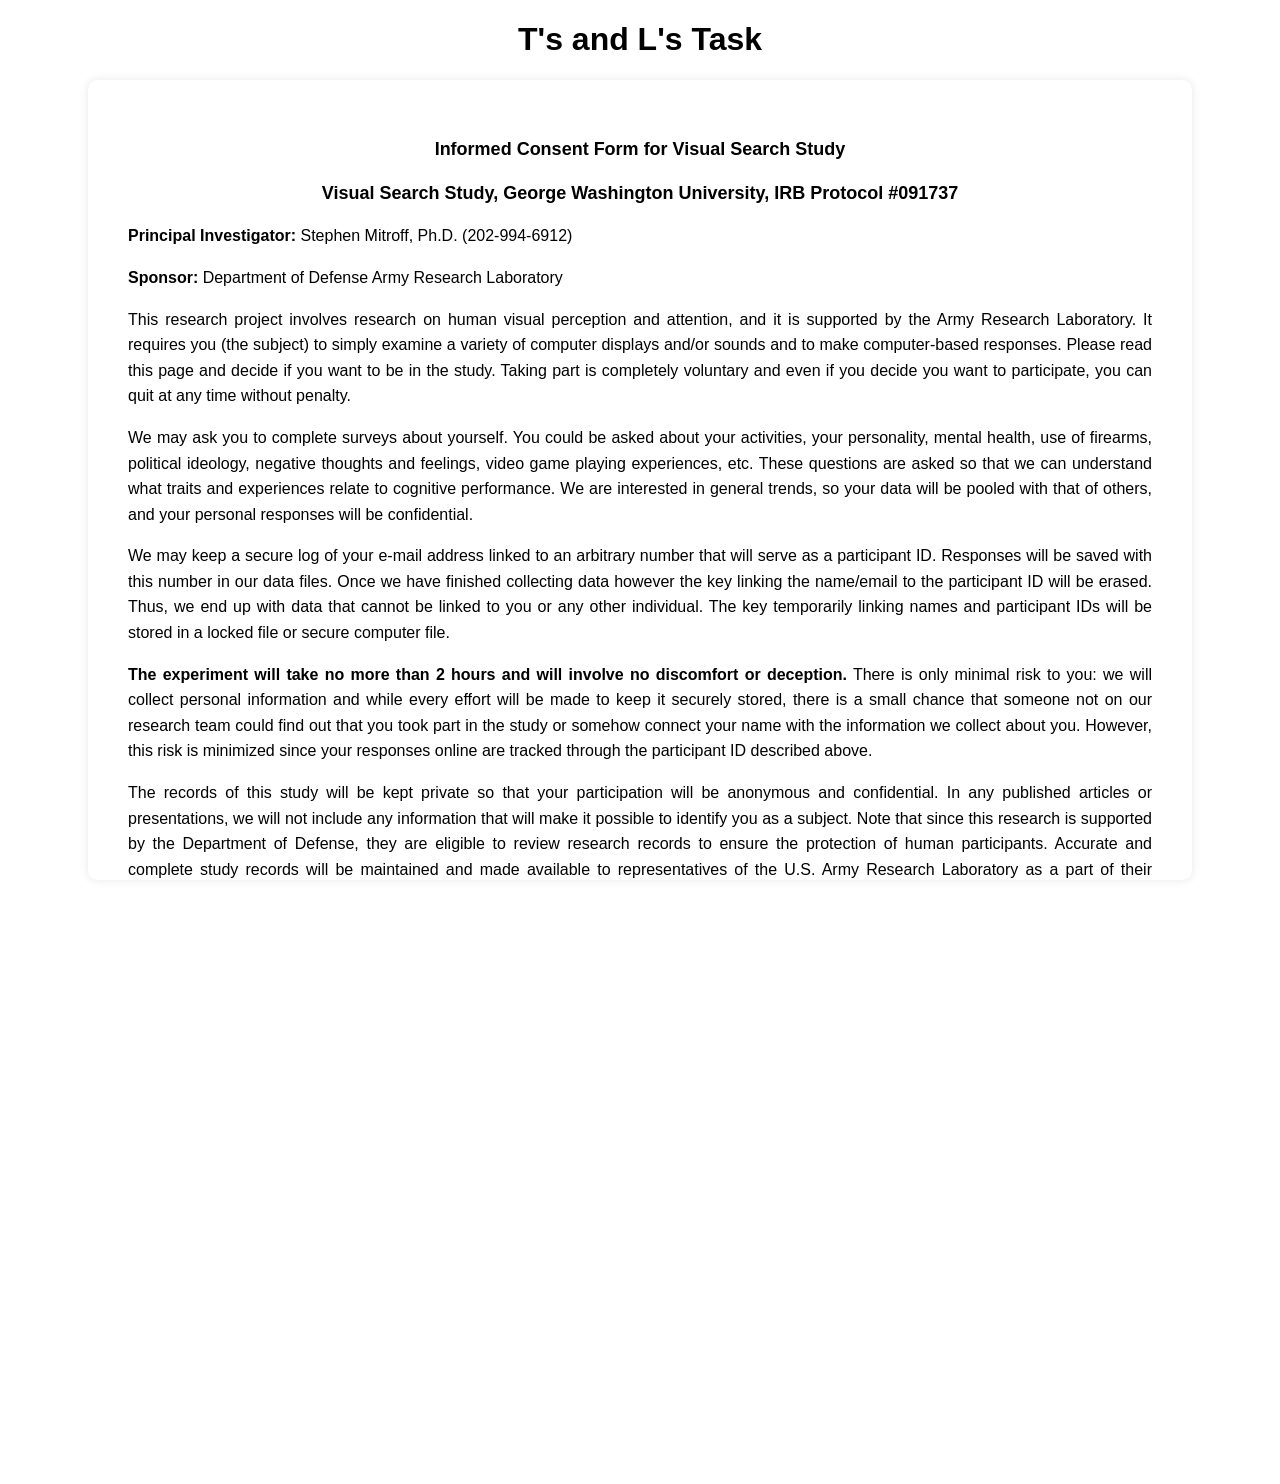
==== docs/index.html @ 61b0c1ef "Update index.html" ====
<!DOCTYPE html>
<html lang="en">
<head>
    <meta charset="UTF-8">
    <meta name="viewport" content="width=device-width, initial-scale=1.0">
    <title>T's and L's Task</title>
    <link rel="stylesheet" href="styles.css">
</head>
<body>
    <h1 id="task-header">T's and L's Task</h1>

    <!-------------------------------------------->
    <!-- Consent Form Section -->
    <!-------------------------------------------->
    <div id="consentFormSection" class="instructionsDiv">
        <h2>Informed Consent Form for Visual Search Study</h2>
        <h2>Visual Search Study, George Washington University, IRB Protocol #091737</h2>
        <p><strong>Principal Investigator:</strong> Stephen Mitroff, Ph.D. (202-994-6912)</p>
        <p><strong>Sponsor:</strong> Department of Defense Army Research Laboratory</p>
        <p>This research project involves research on human visual perception and attention, and it is supported by the Army Research Laboratory. It requires you (the subject) to simply examine a variety of computer displays and/or sounds and to make computer-based responses. Please read this page and decide if you want to be in the study. Taking part is completely voluntary and even if you decide you want to participate, you can quit at any time without penalty.</p>
        <p>We may ask you to complete surveys about yourself. You could be asked about your activities, your personality, mental health, use of firearms, political ideology, negative thoughts and feelings, video game playing experiences, etc. These questions are asked so that we can understand what traits and experiences relate to cognitive performance. We are interested in general trends, so your data will be pooled with that of others, and your personal responses will be confidential.</p>
        <p>We may keep a secure log of your e-mail address linked to an arbitrary number that will serve as a participant ID. Responses will be saved with this number in our data files. Once we have finished collecting data however the key linking the name/email to the participant ID will be erased. Thus, we end up with data that cannot be linked to you or any other individual. The key temporarily linking names and participant IDs will be stored in a locked file or secure computer file.</p>
        <p><strong>The experiment will take no more than 2 hours and will involve no discomfort or deception.</strong> There is only minimal risk to you: we will collect personal information and while every effort will be made to keep it securely stored, there is a small chance that someone not on our research team could find out that you took part in the study or somehow connect your name with the information we collect about you. However, this risk is minimized since your responses online are tracked through the participant ID described above.</p>
        <p>The records of this study will be kept private so that your participation will be anonymous and confidential. In any published articles or presentations, we will not include any information that will make it possible to identify you as a subject. Note that since this research is supported by the Department of Defense, they are eligible to review research records to ensure the protection of human participants. Accurate and complete study records will be maintained and made available to representatives of the U.S. Army Research Laboratory as a part of their responsibility to protect human subjects in research.</p>
        <p>The only benefits of this study for you are some interesting facts you may learn about perception. More broadly, this work can hopefully inform theories about cognition and help improve real-world performance in a number of important tasks.</p>
        <p>Your participation is entirely voluntary, and you may skip portions or leave at any time. Refusal to participate or withdraw from the study will involve no penalty or loss of benefits. </p>
        <p>We will keep your data indefinitely for possible use in other scientific publications. These data will not be identifiable.</p>
        <p>The Principal Investigator on this project, Dr. Stephen Mitroff, has a potential conflict of interest in that he is a co-founder of a company, Kedlin Screening International, and that company could indirectly benefit from the results of this work (e.g., if something interesting is found in the current study, those findings could serve as useful background literature). Several factors minimize concerns: (1) The lab has been doing research of this nature since 2007—it is a well-grounded area that will not be easily influenced by new developments; (2) the research efforts are led by students and postdoctoral researchers, none of which are affiliated with the company, and their primary goals (and Dr. Mitroff’s) are to publish; and (3) any of the generated work that could potentially inform the company would be academic in nature and would go through the usual review processes. As such, any findings would be vetted as academic works and could benefit any company.</p>
        <p>If you have any questions or concerns regarding this experiment, please contact the experimenter now and/or contact the Principal Investigator, Dr. Stephen Mitroff, in the Department of Psychological & Brain Sciences at 202-994-6912 or via email at mitroff@gwu.edu. For questions about your role and rights as a research subject, contact the staff of George Washington University's Office of Human Research at 202-994-2715.</p>
        <p>
            <input type="checkbox" id="consentCheckbox">
            <label for="consentCheckbox">I have read the above information, understand my rights as a participant, and agree to participate in this study.</label>
        </p>
        <input type="button" id="startInstructionsButton" value="Next" disabled onclick="startInstructions()">
    </div>

    <!-------------------------------------------->
    <!-- INSTRUCTIONS PAGE 1 (WELCOME) DIV -->
    <!-------------------------------------------->
    <div id="instructions_page1" class="instructionsDiv">
        <p style="text-align: center;"><strong>
            Visual Search Task
        </strong></p>
        <p><strong>
            [Important instructions for course credit]
            <br>Do NOT refresh or use the back button in this window. This may compromise your data.
            <br>Do NOT exit the window before reaching the final submission page.
        </strong></p>
        <hr />
        <p>Please read the following task instructions carefully.</p>
        <p>
            Complete this experiment in full screen mode on a laptop or desktop computer. 
            <br>It will not work on a mobile or touch screen device. A keyboard, mouse/trackpad, and a big enough screen are required.
        </p>
        <p>There will be a total of <span id="total-trials">XXXX</span> trials, and we estimate that the experiment will take approximately <span id="estimated-time">XXXX</span> minutes to complete.</p>
        <hr />
        <p><i>Click the 'NEXT' button below for instructions.</i></p> 
        <!-- NEXT BUTTON -->
        <div class="containerDiv">
            <input type="submit" id="next1Button" class="buttonsDiv" value="NEXT" style="width: 200px;" onclick="show_instructions2()"/>
        </div>
    </div>

    <!-------------------------------------------->
    <!-- INSTRUCTIONS PAGE 2 (DESCRIBE STIMULI) DIV-->
    <!-------------------------------------------->
    <div id="instructions_page2" class="instructionsDiv">
        <p style="font-weight: normal">This is a visual search task where you will be required to correctly pick a target out of an array of distractors.</p>
        <p style="font-weight: normal">On each trial, you will see many bars that look like <strong>"L"</strong> shapes, these are the distractors.</p>
        <p style="font-weight: normal">Your job is to find the target <strong>"T"</strong> shape hidden among the <strong>"L"</strong>s.</p>
        <hr />
        <p> Here are examples of both <strong>"L"</strong> and <strong>"T"</strong> shapes.</p>
        <p>  
            <div style="display: flex; justify-content: space-around;">
                <div style="display: flex; flex-direction: column; align-items: center;">
                    <span><u><strong><i>"L" Shapes (distractors)</i></strong></u></span>
                    <img id="Example_Ls" class="exampleSearch" src="" width=250>
                </div>
                <div style="display: flex; flex-direction: column; align-items: center;">
                    <span><u><strong><i>"T" Shapes (targets)</i></strong></u></span>
                    <img id="Example_Ts" class="exampleSearch" src="" width=250>
                </div>
            </div>
        </p> 
        <p style="font-weight: normal">The  <i>rotation</i> of the <strong>"L"</strong> and <strong>"T" </strong>shapes can vary, so you may need to look very closely to find the targets. </p>
        <hr />
        <p><i>Click the 'NEXT' button below for further instructions.</i></p>
        <!-- NEXT BUTTON -->
        <div class="containerDiv">
            <input type="submit" id="next2Button" class="buttonsDiv" value="NEXT" style="width: 200px;" onclick="show_instructions3()"/>
        </div>
    </div>

    <!-------------------------------------------->
    <!-- INSTRUCTIONS PAGE 3 (DESCRIBE TRIAL TYPES) DIV-->
    <!-------------------------------------------->
    <div id="instructions_page3" class="instructionsDiv"> 
        <p style="font-weight: normal">Here are some example arrays. Each array has <strong>a maximum of one "T"</strong> or no "T"s at all.</p>
        <p>For example:</p>
        <p>  
            <div style="display: flex; justify-content: space-around;">
                <div style="display: flex; flex-direction: column; align-items: center;">
                    <span><u><strong><i>"T" - Present Trial</i></strong></u></span>
                    <iframe width="250" height="142" 
                        src="https://www.loom.com/embed/37b37824d21a47f598a6fd2c968d7716?sid=5e7119ac-17c3-4514-8d28-3c3b37651730" 
                        frameborder="0" 
                        webkitallowfullscreen mozallowfullscreen allowfullscreen></iframe>
                </div>
                <div style="display: flex; flex-direction: column; align-items: center;">
                    <span><u><strong><i>"T" - Absent Trial</i></strong></u></span>
                    <iframe width="250" height="133" 
                        src="https://www.loom.com/embed/968eae85b78647eabd95e439d6f021ed?sid=4f08e3ac-e26e-40ea-b295-f07c5e11412e" 
                        frameborder="0" webkitallowfullscreen mozallowfullscreen allowfullscreen></iframe>
                </div>
            </div>            
        </p> 
        <p style="font-weight: normal; color: red;"><strong>There will never be more than one T in each array.</strong></p>
        <hr />
        <p><i>Click the 'NEXT' button below for further instructions.</i></p> 
        <!-- NEXT BUTTON -->
        <div class="containerDiv">
            <input type="submit" id="next3Button" class="buttonsDiv" value="NEXT" style="width: 200px;" onclick="show_instructions4()"/>  
        </div>
    </div>

    <!-------------------------------------------->
    <!-- INSTRUCTIONS PAGE 4 (DESCRIBE TARGET SELECTION) DIV-->
    <!-------------------------------------------->
    <div id="instructions_page4" class="instructionsDiv">
        <p><strong style="color: red;">If you find a "T",</strong> use your mouse to select it with a click. An empty circle to mark your selection will appear if you click on either a "T" or a "L". <strong>You can only make ONE selection per trial.</strong></p>
        <p style="text-align: center;">
            <!-- <img id="ClickProgression" class="exampleSearch" src="" width="200">-->
        </p>
        <p><strong style="color: red;">If the array does NOT contain a "T",</strong> do NOT click on anything.</p> 
        <p><strong style="color: red;">When you have finished searching,</strong> press the <strong>SPACEBAR</strong> to indicate that you are ready to move on.</p>
        <p>Excellent searchers are not only accurate, but also fast and precise. Please do your best to:</p>
        <ol>
            <li>Correctly find the target "T"</li>
            <li>Avoid clicking on any distractor "L"s</li>
            <li>Finish searching the array as quickly as possible</li>
        </ol>
        <hr />
        <p><i>Click the 'NEXT' button below for further instructions.</i></p> 
        <!-- NEXT BUTTON -->
        <div class="containerDiv">
            <input type="submit" id="next4Button" class="buttonsDiv" value="NEXT" style="width: 200px;" onclick="show_instructions5()"/>  
        </div>
    </div>    
        
    <!-------------------------------------------->
    <!-- INSTRUCTIONS PAGE 5 (DESCRIBE HOVER TO PROCEED) DIV-->
    <!-------------------------------------------->
    <div id="instructions_page5" class="instructionsDiv"> 
        <p>A black circle will appear at the center of the display after you press the SPACEBAR. </p>
        <p><strong>Hover your cursor over the circle to proceed to the next trial:</strong> </p>
        <p style="text-align: center;">
            <img id="Hover_Cursor" class="exampleSearch" src="" width=300>
        </p>
        <hr />
        <p><i>Click the 'NEXT' button below for further instructions.</i></p> 
        <!-- NEXT BUTTON -->
        <div class="containerDiv">
            <input type="submit" id="next3Button" class="buttonsDiv" value="NEXT" style="width: 200px;" onclick="show_instructions6()"/>  
        </div>
    </div>

    <!-------------------------------------------->
    <!-- INSTRUCTIONS PAGE 6 (DESCRIBE FEEDBACK) DIV-->
    <!-------------------------------------------->
    <div id="instructions_page6" class="instructionsDiv">
        <p> You will be able to see whether your performance on each trial was correct or incorrect at the end of each trial. </p>
        <p> This will be displayed below the search array. </p>
        <p> For example:</p>
        <div style="display: flex; justify-content: center;">
            <div style="flex: 1; text-align: center;">
                <strong><u>Correct</u></strong>
                <p><img id="CorrectClick" class="exampleSearch" src="" width=375></p>
            </div>
            <div style="flex: 1; text-align: center;">
                <strong><u>Incorrect</u></strong>
                <p><img id="IncorrectClick" class="exampleSearch" src="" width=375></p>
            </div>
        </div>
        <p style="font-weight: normal; color: red;"><strong>This general feedback is available during practice AND the main experiment.</strong></p>
        <hr />
        <p> <i>Click the 'NEXT' button below for further instructions.</i> </p> 
    <!-- NEXT BUTTON -->
        <div class="containerDiv">      
            <input type="submit" id="next3Button" class="buttonsDiv" value="NEXT" style="width: 200px;" onclick="show_instructions7()"/>  
        </div>
    </div>

    <!-------------------------------------------->
    <!-- INSTRUCTIONS PAGE 7 (OVERVIEW BEFORE PRACTICE) DIV-->
    <!-------------------------------------------->
    <div id="instructions_page7" class="instructionsDiv"> 
        <p> On each trial, you have <strong id="time-limit">XXX seconds</strong> to search the array and press SPACEBAR to move on. <strong>If you take longer than this, the trial is considered failed.</strong></p>
        <p> That is all of the instructions! Now, you have a chance to practice the task before beginning the main experiment with 12 practice trials.	</p>
        <hr />
        <p> <i>To proceed to the practice trials, click the button below.</i></p>
        <!-- START PRACTICE BUTTON -->
        <div class="containerDiv" style="text-align: center;">
            <input type="submit" id="startExperimentButton" class="buttonsDiv" value="START PRACTICE" style="width: 200px; margin-right: 0;" onclick="showTask()"/>
        </div>
    </div>

    <button id="start-btn">Start Task</button>

    <!-- Container for stimuli-->
    <div id="box-container">
        <canvas id="canvas" width="800" height="600"></canvas>
        <canvas id="foveation-mask" width="800" height="600" style="pointer-events: none;"></canvas>
    </div>
    <div id="cursor-position"></div>
    <div id="feedback-box" style="
        margin-top: 20px; 
        font-size: 18px; 
        color:black;">
    </div>
    <div id="end-block-message" style="
        display: none; /* Hidden initially */
        position: absolute;
        top: 50%;
        left: 50%;
        transform: translate(-50%, -50%);
        width: 60%;
        padding: 20px;
        background: white;
        border: 2px solid black;
        text-align: center;
        font-size: 16px;
        font-family: Arial, sans-serif;
        z-index: 3;"> 
    </div>
    <script src = "experimentDesign.js"></script>
    <script src = "showInstructions.js"></script>
    <script src="mainExperiment.js"></script>
</body>
</html>
---- docs/styles.css ----
/* postErrorExperiment.css */

body {
    font-family: "Helvetica Neue", Helvetica, Arial, sans-serif;
    display: flex;
    flex-direction: column;
    align-items: center;
    margin: 0;
}

#start-btn {
    margin: 20px;
    padding: 10px 20px;
    font-size: 16px;
    cursor: pointer;
    display: none;
}

#box-container {
    visibility: hidden;  /* Hides the element but keeps its layout */
    opacity: 0;          /* Makes it fully transparent */
    transition: opacity 0.3s ease-in-out; /* Smooth fade-in effect */
    position: relative; /* Set the box as a relative container */
    width: 800px; /* Set a fixed box width */
    height: 600px; /* Set a fixed box height */
    border: 2px solid #000000; /* Add a border */
    overflow: hidden; /* Prevent overflow if items exceed box size */
    cursor: none;
}

.stimulus {
    width: 100px;  /* Example size, can be adjusted */
    height: 100px;
    box-sizing: border-box;
    position: absolute;
    background-color: transparent;  
    border: 0px solid black; 
    text-align: center;
    display: flex;
    justify-content: center;
    align-items: center;
    font-size: 24px;
    color: black;
    cursor: none;
    z-index: 1;
    pointer-events: auto;
}


.grid-item {
    position: absolute; /* Position items within box */
    width: 60px;
    height: 60px;
    display: flex;
    align-items: center;
    justify-content: center;
    font-size: 24px;
    /* border: 1px solid #ffffff; */
    outline: none;
    user-select: none;
    cursor: none;
    transition: background-color 0.3s;
    z-index: 1;
}

.grid-item:hover {
    outline: none;
    border: none;
    box-shadow: none;
   /* background-color: #ffffff; */
}

#feedback-box {
    margin-top: 20px;
    font-size: 18px; 
    color: black; 
    padding: 10px; /* Padding for better spacing */
    border: 1px solid #ccc; 
    border-radius: 5px; 
    background-color: #f9f9f9; 
    display: none; 
}

#foveation-mask {
    position: absolute;
    top: 0;
    left: 0;
    width: 100%;
    height: 100%;
    background-color: transparent;
    pointer-events: none; /* Ensure it doesn't block interactions with stimuli */
    z-index: 2;
}

/* INSTRUCTIONS */
.instructionsDiv {
    display: none; /* Add this line to initially hide all instruction divs */
    max-height: 80vh; /* Maximum height relative to the viewport */
    max-width: 800px; /* Sets a maximum width to maintain readability */
    overflow-y: auto; /* Enables vertical scrolling if content overflows */
    padding: 40px; /* Padding for better readability */
    margin: 0 auto;
    background-color: white; /* White background for the instructions */
    border-radius: 10px; /* Soft rounded corners */
    box-shadow: 0px 0px 10px rgba(0, 0, 0, 0.1); /* Soft shadow around the div for depth */
    text-align: justify;
    line-height: 1.6; /* Improved line height for readability */
    font-size: 16px; /* Larger font size for better readability */
}

.instructionsDiv > h2 {
    text-align: center;
    font-size: 18px;
}

.containerDiv {
    text-align: right; /* Right aligns the buttons */
    padding-bottom: 20px; /* Adds some space below the buttons */
}

/* rule to ensure buttons are visible when the instructions div is visible */
.instructionsDiv .buttonsDiv {
	display: inline-block; 
}

/* Consent Form Style */
#consentFormSection {
    max-width: 80vw; /* 80% of the viewport width */
    width: 80%; /* Width set to 80% */
}

/* EXPERIMENT CANVAS */

#experimentContainer {
    display: flex;
    flex-direction: column;
    align-items: center;
}

.canvas-container {
    display: none;
    justify-content: center;
    align-items: center;
    height: 100%;
}

canvas {
    border: 1px solid #000;
    background-color: white;
}

#startDemosButton {
    margin: 20px;
    text-align: center;
    display: none;
}
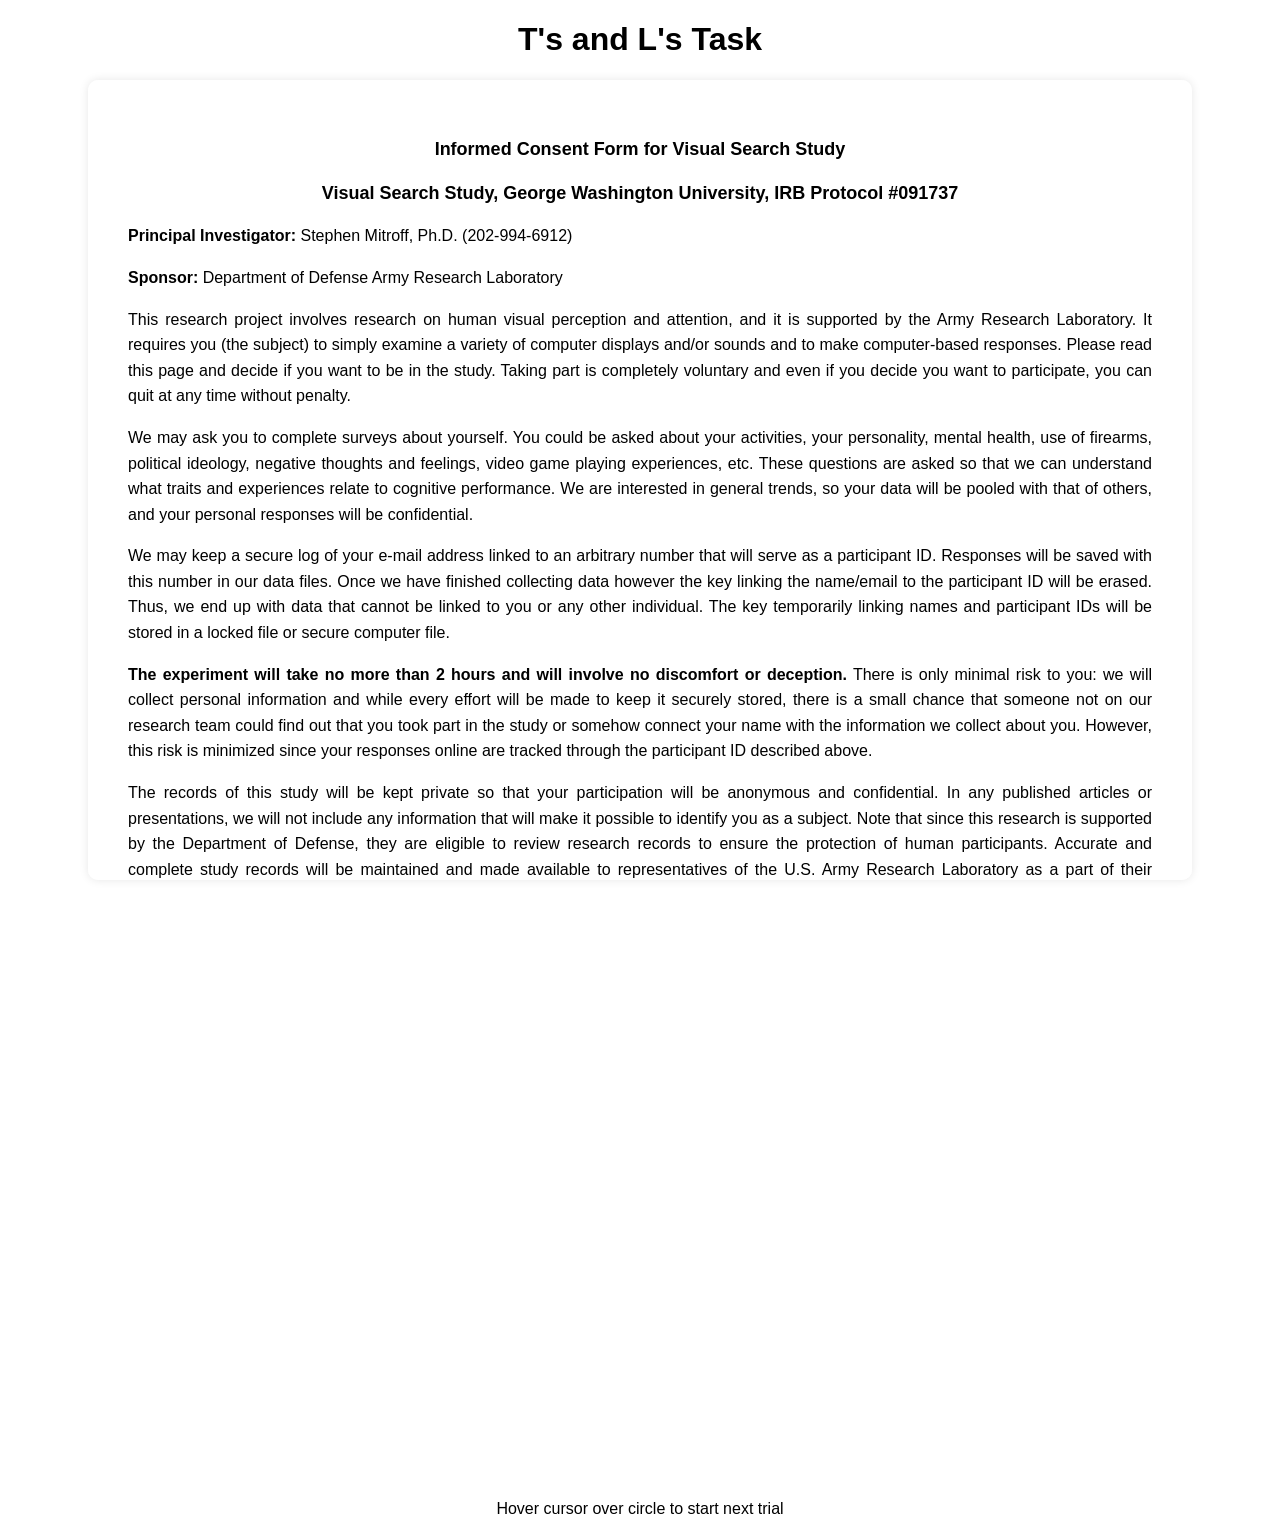
==== commit 1d35b312: "Update index.html Added hover circle element" ====
--- a/docs/index.html
+++ b/docs/index.html
@@ -50,7 +50,7 @@
         <p>Please read the following task instructions carefully.</p>
         <p>
             Complete this experiment in full screen mode on a laptop or desktop computer. 
-            <br>It will not work on a mobile or touch screen device. A keyboard, mouse/trackpad, and a big enough screen are required.
+            <br>It will not work on a mobile or touch screen device. A keyboard and mouse/trackpad are required.
         </p>
         <p>There will be a total of <span id="total-trials">XXXX</span> trials, and we estimate that the experiment will take approximately <span id="estimated-time">XXXX</span> minutes to complete.</p>
         <hr />
@@ -131,8 +131,8 @@
         <p style="text-align: center;">
             <!-- <img id="ClickProgression" class="exampleSearch" src="" width="200">-->
         </p>
-        <p><strong style="color: red;">If the array does NOT contain a "T",</strong> do NOT click on anything.</p> 
-        <p><strong style="color: red;">When you have finished searching,</strong> press the <strong>SPACEBAR</strong> to indicate that you are ready to move on.</p>
+        <p><strong style="color: red;">If the array does NOT contain a "T",</strong> do NOT make a mouse click.</p> 
+        <p><strong style="color: red;">Instead,</strong> press the <strong>SPACEBAR</strong> to indicate that there was no target present and that you are ready to move on.</p>
         <p>Excellent searchers are not only accurate, but also fast and precise. Please do your best to:</p>
         <ol>
             <li>Correctly find the target "T"</li>
@@ -194,7 +194,7 @@
     <!-- INSTRUCTIONS PAGE 7 (OVERVIEW BEFORE PRACTICE) DIV-->
     <!-------------------------------------------->
     <div id="instructions_page7" class="instructionsDiv"> 
-        <p> On each trial, you have <strong id="time-limit">XXX seconds</strong> to search the array and press SPACEBAR to move on. <strong>If you take longer than this, the trial is considered failed.</strong></p>
+        <p> On each trial, you have <strong>15 seconds </strong> to search the array and press SPACEBAR to move on. <strong>If you take longer than this, the trial is considered failed.</strong></p>
         <p> That is all of the instructions! Now, you have a chance to practice the task before beginning the main experiment with 12 practice trials.	</p>
         <hr />
         <p> <i>To proceed to the practice trials, click the button below.</i></p>
@@ -212,12 +212,16 @@
         <canvas id="foveation-mask" width="800" height="600" style="pointer-events: none;"></canvas>
     </div>
     <div id="cursor-position"></div>
+
+    <!-- Feedback -->
     <div id="feedback-box" style="
         margin-top: 20px; 
         font-size: 18px; 
         color:black;">
     </div>
-    <div id="end-block-message" style="
+
+    <!-- Between-block messages -->
+    <div id="message-box" style="
         display: none; /* Hidden initially */
         position: absolute;
         top: 50%;
@@ -232,6 +236,14 @@
         font-family: Arial, sans-serif;
         z-index: 3;"> 
     </div>
+
+    <!-- Hover circle -->
+    <div id="centerHintContainer">
+        <p id="centerHintText">Hover cursor over circle to start next trial</p>
+        <div id="centerHintCircle"></div>
+    </div>
+
+    <!-- Script sources -->
     <script src = "experimentDesign.js"></script>
     <script src = "showInstructions.js"></script>
     <script src="mainExperiment.js"></script>
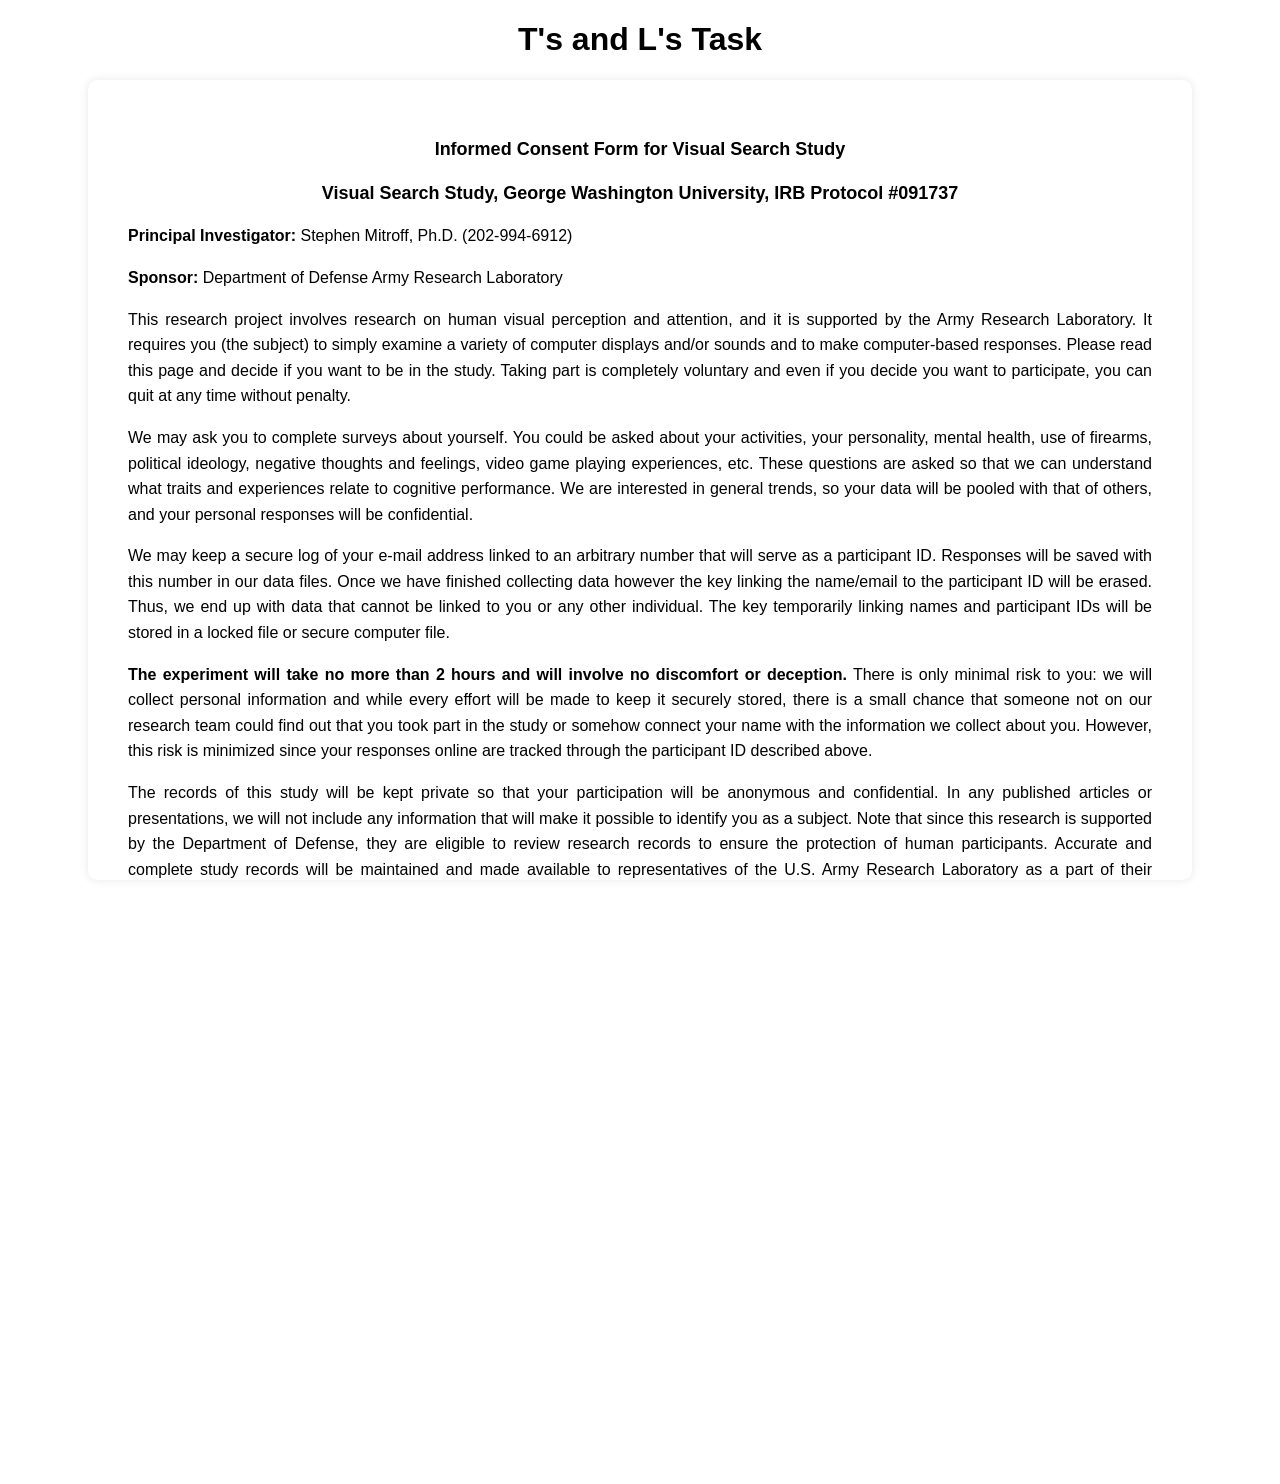
==== commit 55437324: "deleted some comments / old versions of functions" ====
--- a/docs/index.html
+++ b/docs/index.html
@@ -237,12 +237,6 @@
         z-index: 3;"> 
     </div>
 
-    <!-- Hover circle -->
-    <div id="centerHintContainer">
-        <p id="centerHintText">Hover cursor over circle to start next trial</p>
-        <div id="centerHintCircle"></div>
-    </div>
-
     <!-- Script sources -->
     <script src = "experimentDesign.js"></script>
     <script src = "showInstructions.js"></script>
--- a/docs/styles.css
+++ b/docs/styles.css
@@ -154,3 +154,36 @@
     text-align: center;
     display: none;
 }
+
+/* HOVER CIRCLE */
+
+#centerHintContainer {
+    display: none;
+    position: absolute;
+    top: 50%;
+    left: 50%;
+    transform: translate(-50%, -50%);
+    align-items: center;
+    z-index: 3;
+}
+
+#centerHintCircle {
+    position: absolute;
+    width: 10px;
+    height: 10px;
+    background-color: black;
+    border-radius: 50%;
+    z-index: 3;
+    left: 50%;
+    top: 50%;
+    transform: translate(-50%, -50%);
+}
+
+#centerHintText {
+    font-family: Arial, sans-serif;
+    font-size: 14px;
+    color: #5c1a75;
+    margin-bottom: 50px;
+    text-align: center;
+    z-index: 3;
+}
